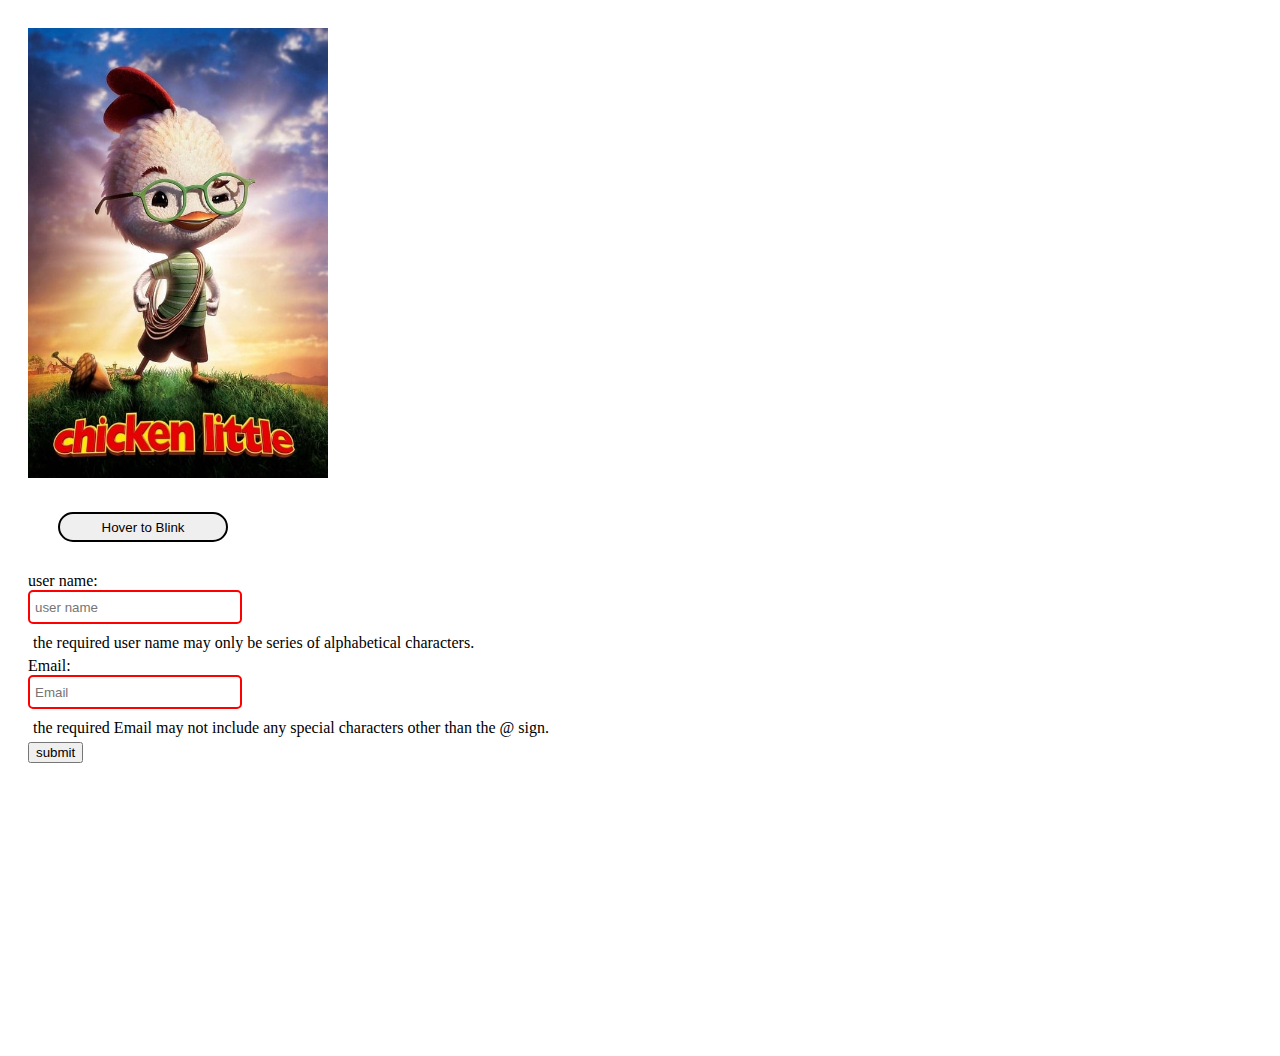
==== lab02/task01/index.html @ d9de08ee "upload html5&css3 labs" ====
<!DOCTYPE html>
<html lang="en">
  <head>
    <meta charset="UTF-8" />
    <meta http-equiv="X-UA-Compatible" content="IE=edge" />
    <meta name="viewport" content="width=device-width, initial-scale=1.0" />
    <link rel="stylesheet" href="style.css">
    <title>Document</title>
    
  </head>
  <body>
    <div>
      <img src="chicken little.jpg" alt="chicken little image" srcset="" />
    </div>
    <button > Hover to Blink</button>
    <form action="">
      <div>
        <label for="userName">user name:</label><br>
        <input type="text" name="userName" id="userName" pattern="[A-Za-z].{8,20}" placeholder="user name" required/>
        <p id="pUserUame">the required user name may only be series of alphabetical characters.</p>
      </div>
      
      <div>
        <label for="email">Email:</label><br>
        <input type="email"  name="email" pattern="[A-Za-z0-9\.-\.]+@[a-z]+\.[a-z]{2,}$" id="email" placeholder="Email" required/>
        <p id="pEmail">the required Email may not include any special characters other than the @ sign.</p>

      </div>
      <input type="submit" value="submit">
    </form>
    
  </body>
</html>
---- lab02/task01/style.css ----
body{
    height: 1000px;
    padding: 20px;
}
img {
    width: 300px;
    height: auto;
    transition: 3s;
  }
  img:hover {
    opacity: 0.3;
    transition: 3s;
  }
  button{
    width: 170px;
    height: 30px;
    border-radius:15px;
    border:2px solid black;
    
  }
  button:hover{
    animation: blink 3s infinite forwards;
  }
  @keyframes blink{
    25%{
        border:2px solid red;
        background-color: aqua;
    }
    75%{
        border:2px solid aqua;
        background-color: red;
    }
  }
  #email,#userName{
    height: 20px;
    width: 200px;
    padding: 5px;
    border-radius: 5px;
    margin-bottom: 10px;
    outline: none;

  }
  #email:valid{
    border: 2px solid green;
  }
  #userName:valid{
    border: 2px solid green;
    
  }
  p{
    margin: 0 5px 5px;
    
  }
  #email:valid + p{
   display: none;
  }
  #userName:valid + p{
   display: none;
  }
  
  #email:invalid{
    border: 2px solid red;
    
  }
  #userName:invalid{
    border: 2px solid red;
  }
  button{
    margin: 30px;
  }
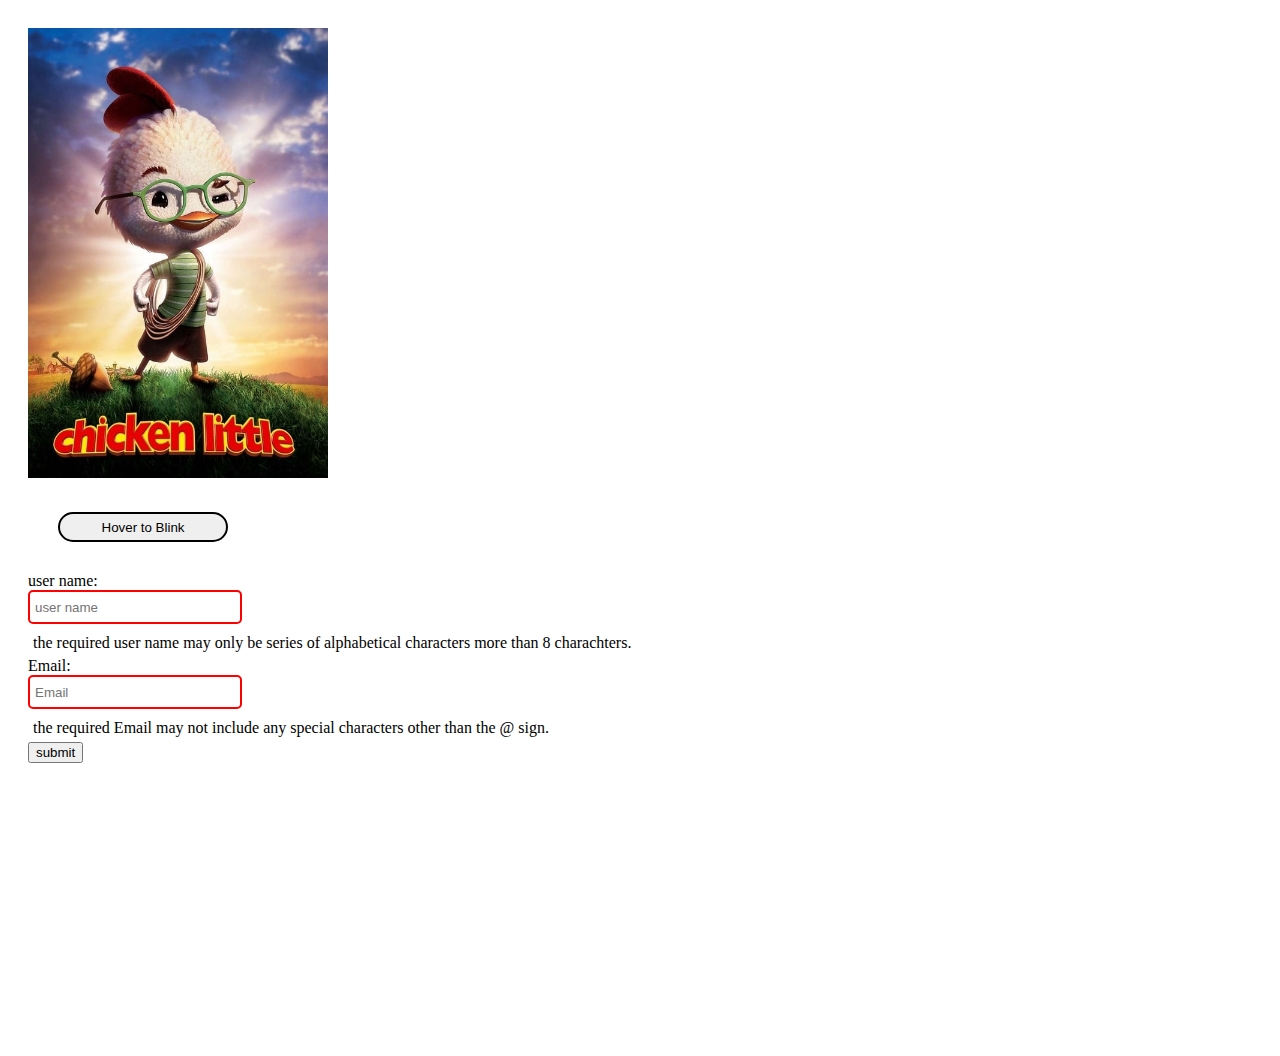
==== commit 485cf804: "Update index.html" ====
--- a/lab02/task01/index.html
+++ b/lab02/task01/index.html
@@ -17,7 +17,7 @@
       <div>
         <label for="userName">user name:</label><br>
         <input type="text" name="userName" id="userName" pattern="[A-Za-z].{8,20}" placeholder="user name" required/>
-        <p id="pUserUame">the required user name may only be series of alphabetical characters.</p>
+        <p id="pUserUame">the required user name may only be series of alphabetical characters more than 8 charachters.</p>
       </div>
       
       <div>
